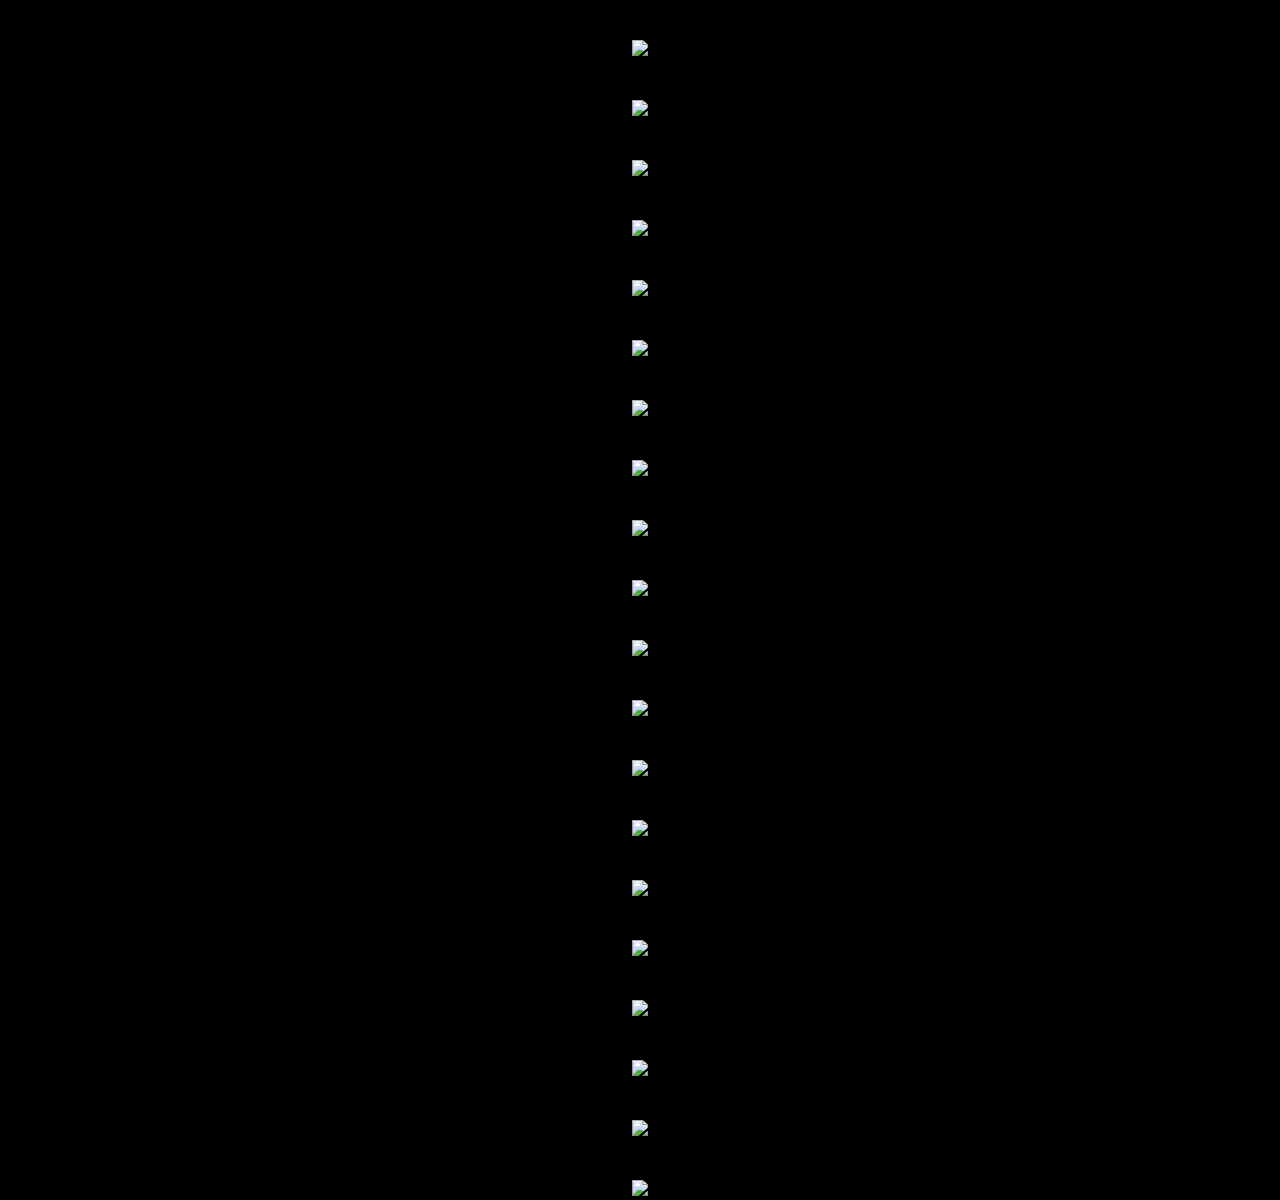
==== gallery.html @ 8781719f "please wait, basin gallery css, faa lazy loading" ====
<!DOCTYPE html>

<html>

<head>
    <link rel="apple-touch-icon" sizes="57x57" href="img/apple-icon-57x57.png">
    <link rel="apple-touch-icon" sizes="60x60" href="img/apple-icon-60x60.png">
    <link rel="apple-touch-icon" sizes="72x72" href="img/apple-icon-72x72.png">
    <link rel="apple-touch-icon" sizes="76x76" href="img/apple-icon-76x76.png">
    <link rel="apple-touch-icon" sizes="114x114" href="img/apple-icon-114x114.png">
    <link rel="apple-touch-icon" sizes="120x120" href="img/apple-icon-120x120.png">
    <link rel="apple-touch-icon" sizes="144x144" href="img/apple-icon-144x144.png">
    <link rel="apple-touch-icon" sizes="152x152" href="img/apple-icon-152x152.png">
    <link rel="apple-touch-icon" sizes="180x180" href="img/apple-icon-180x180.png">
    <link rel="icon" type="image/png" sizes="192x192" href="img/android-icon-192x192.png">
    <link rel="icon" type="image/png" sizes="32x32" href="img/favicon-32x32.png">
    <link rel="icon" type="image/png" sizes="96x96" href="img/favicon-96x96.png">
    <link rel="icon" type="image/png" sizes="16x16" href="img/favicon-16x16.png">
    <link rel="manifest" href="img/manifest.json">
    <meta name="msapplication-TileColor" content="#ffffff">
    <meta name="msapplication-TileImage" content="img/ms-icon-144x144.png">
    <meta name="theme-color" content="#ffffff">


    <meta charset="utf-8" />
    <!-- <meta name="viewport" content="width=device-width, height=device-height, initial-scale=1.0, user-scalable=no" /> -->

    <title>spiralator gallery</title>
    <link rel="stylesheet" href="gallery.css">

</head>

<body>
  
</body>

<!-- <script src="config_local.js"></script> -->
<script src="config.js"></script>
<script src="gallery.js"></script>

</html>
---- gallery.css ----
/* body {
    background-color: rgb(48, 48, 48);
}

canvas {
    border: 1px solid rgb(62, 50, 126);
} */

#cw {
  position: fixed;
  z-index: -1;
  cursor: crosshair;
}

body {
  margin: 0;
  padding: 0;
  background-color: rgb(0, 0, 0);
}

div {
  margin-top: 40px;
  margin-bottom: 00px;
}
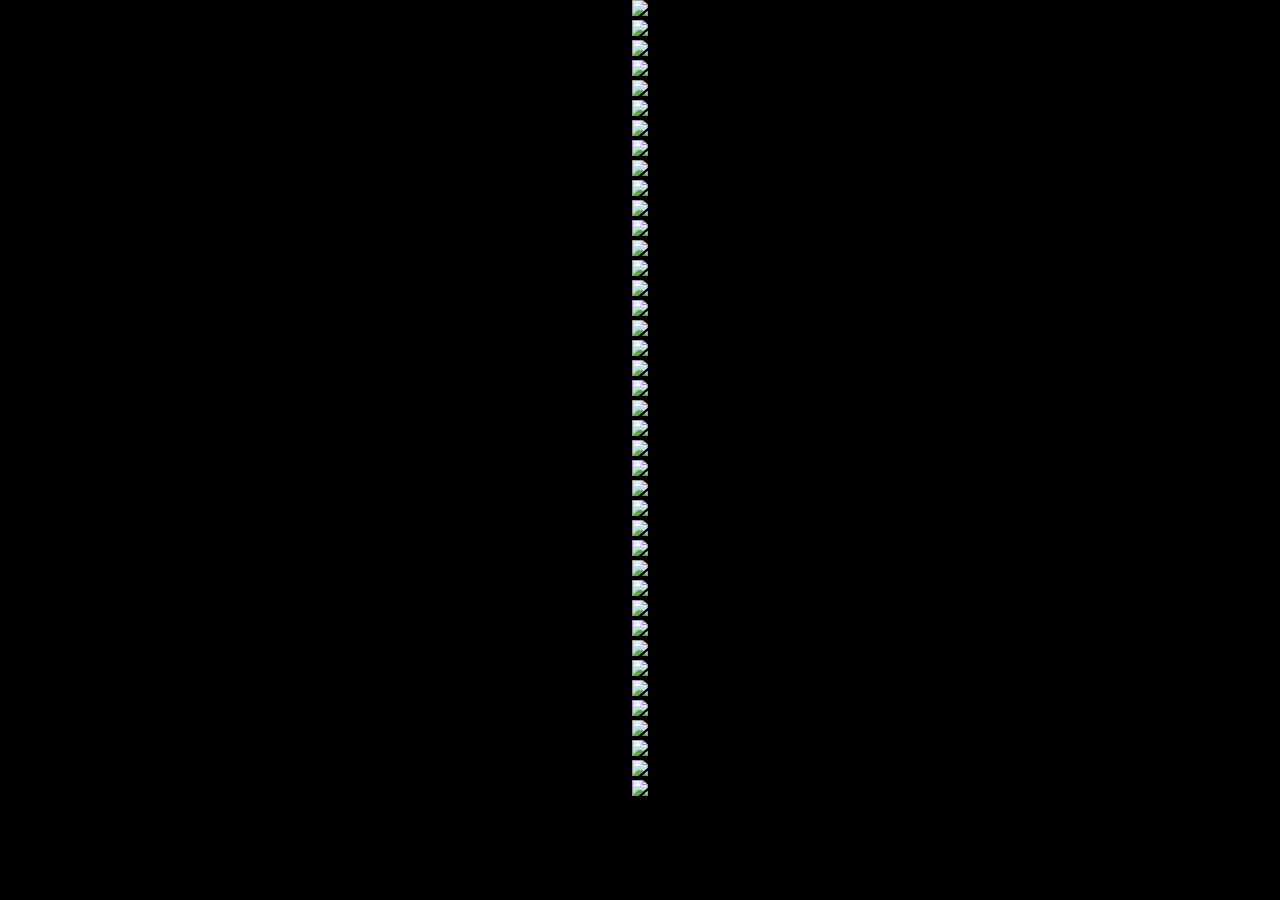
==== commit 8f0b326e: "gallery displays names and comments when available" ====
--- a/gallery.html
+++ b/gallery.html
@@ -23,7 +23,7 @@
 
 
     <meta charset="utf-8" />
-    <!-- <meta name="viewport" content="width=device-width, height=device-height, initial-scale=1.0, user-scalable=no" /> -->
+    <meta name="viewport" content="width=device-width, height=device-height, initial-scale=1.0, user-scalable=no" />
 
     <title>spiralator gallery</title>
     <link rel="stylesheet" href="gallery.css">
--- a/gallery.css
+++ b/gallery.css
@@ -1,24 +1,41 @@
-/* body {
-    background-color: rgb(48, 48, 48);
-}
+ :root {
+   /* --bgColor: #0055aa; */
+   /* --fgColor: #e40000; */
+   --nameSize: 10px;
+   --commentSize: 10px;
+ }
 
-canvas {
-    border: 1px solid rgb(62, 50, 126);
-} */
+ #cw {
+   position: fixed;
+   z-index: -1;
+   cursor: crosshair;
+ }
 
-#cw {
-  position: fixed;
-  z-index: -1;
-  cursor: crosshair;
-}
+ body {
+   margin: 0;
+   padding: 0;
+   background-color: rgb(0, 0, 0);
+   color: white;
+   font-size: var(--textSize);
+   font-family: sans-serif;
+ }
 
-body {
-  margin: 0;
-  padding: 0;
-  background-color: rgb(0, 0, 0);
-}
+ div {
+   margin-bottom: 00px;
+ }
 
-div {
-  margin-top: 40px;
-  margin-bottom: 00px;
-}+ .name {
+   text-align: left;
+   margin: 0 0 0 0;
+   margin-bottom: 5%;
+   padding-left: 1%;
+   font-size: var(--nameSize);
+ }
+
+ .comment {
+   text-align: left;
+   margin: 0 0 0 0;
+   padding-left: 1%;
+   margin-bottom: 5%;
+   font-size: var(--commentSize);
+ }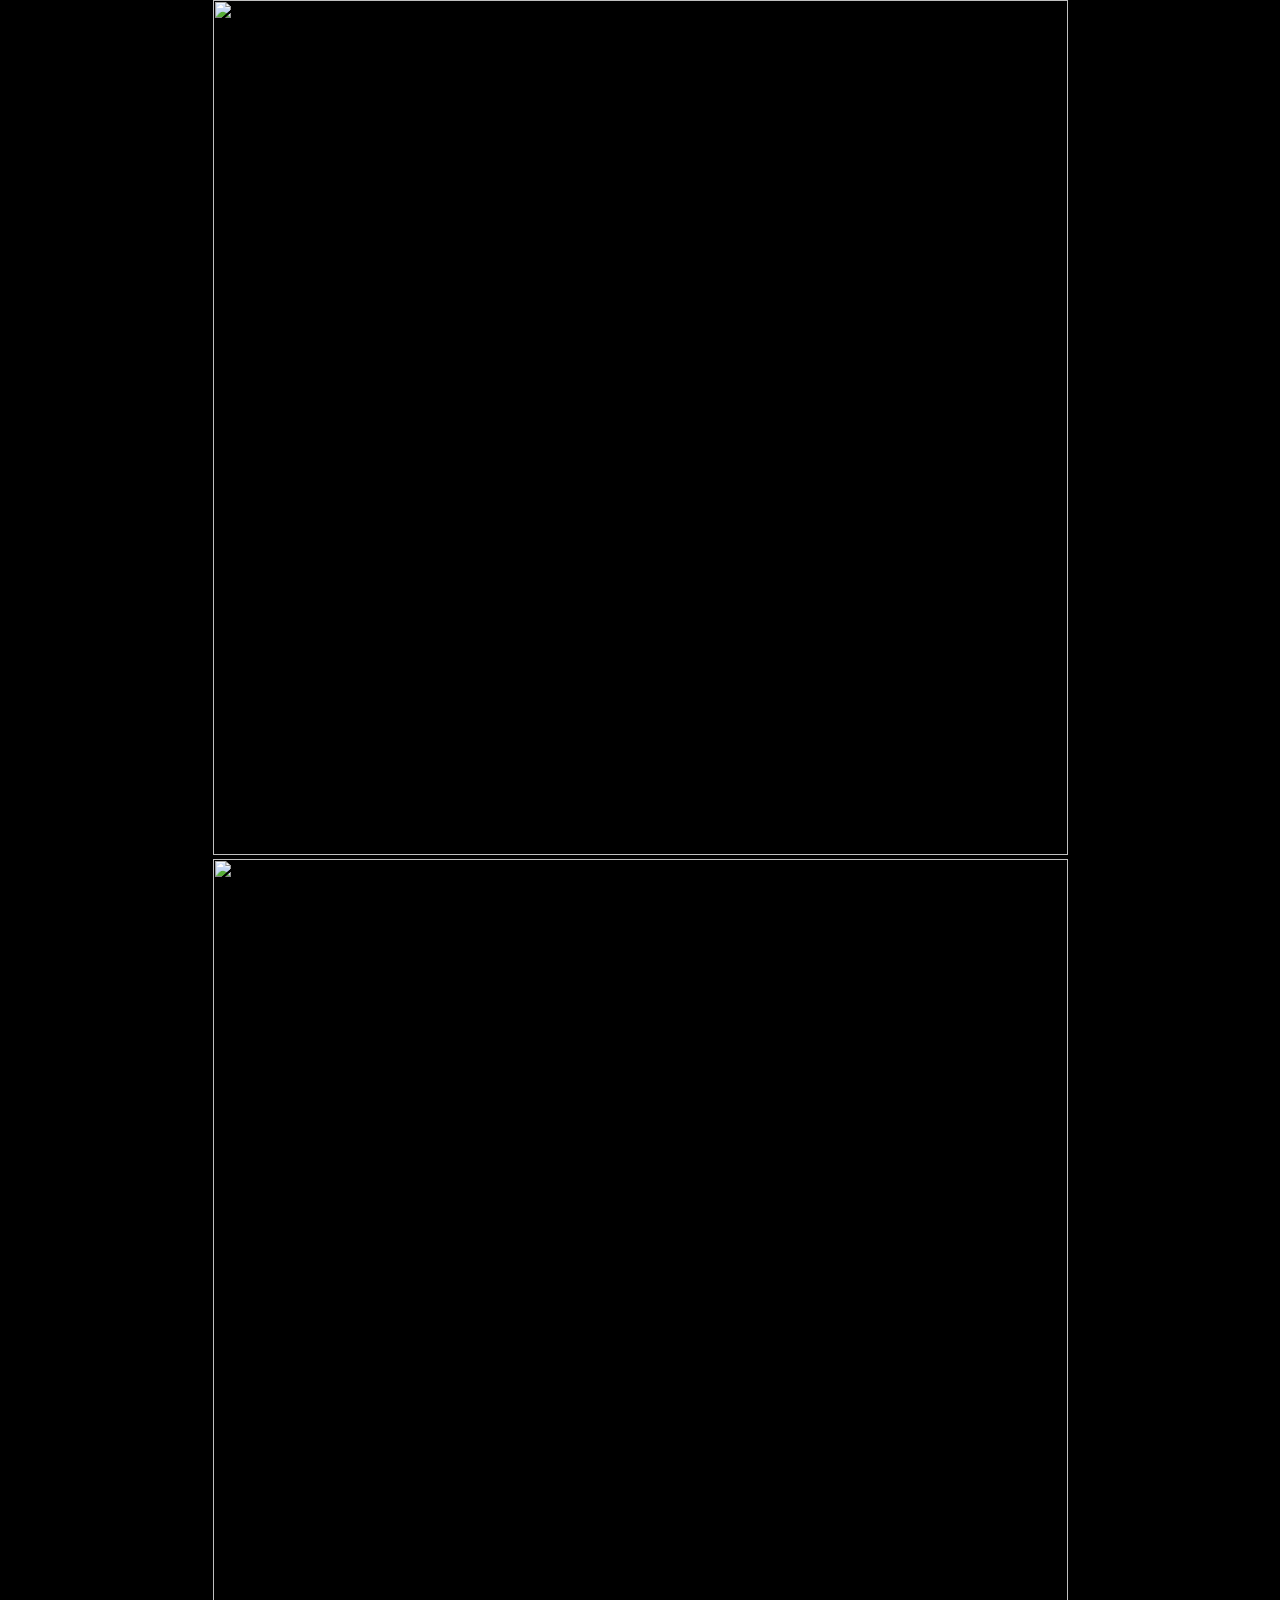
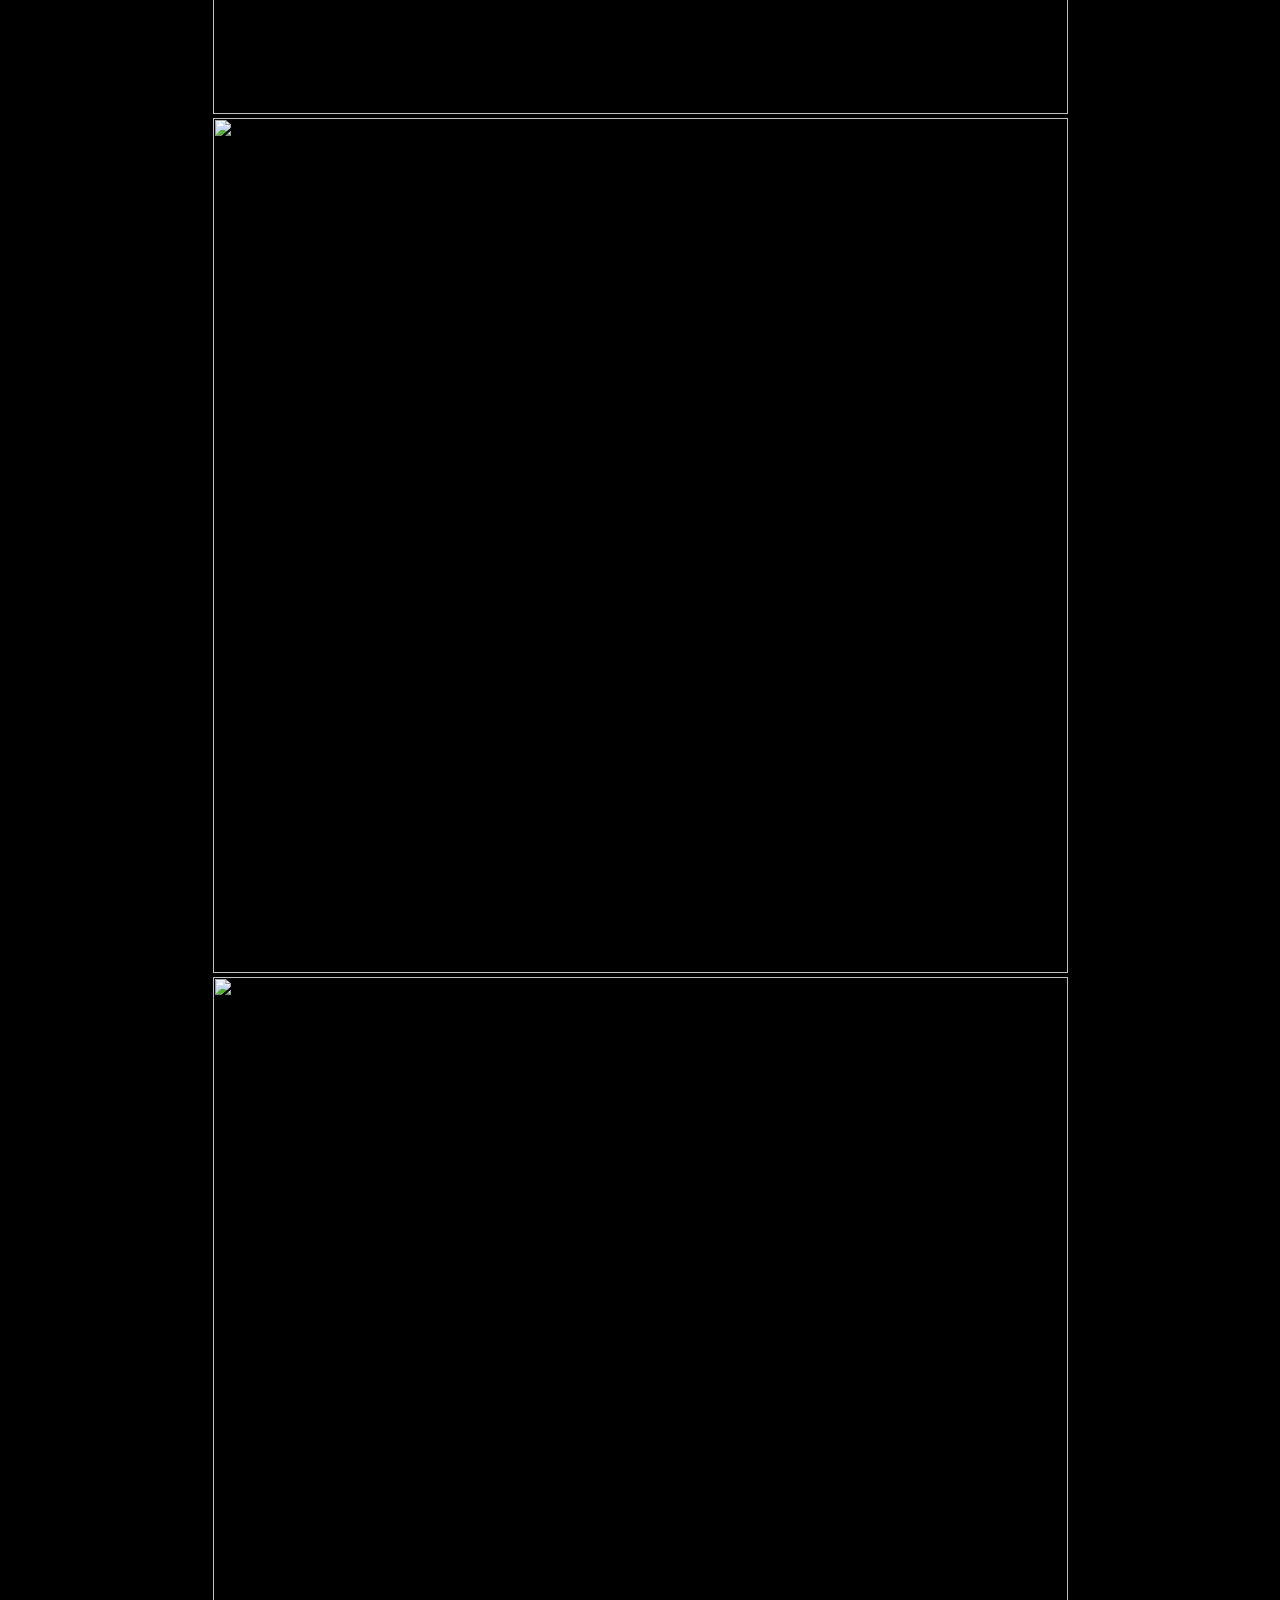
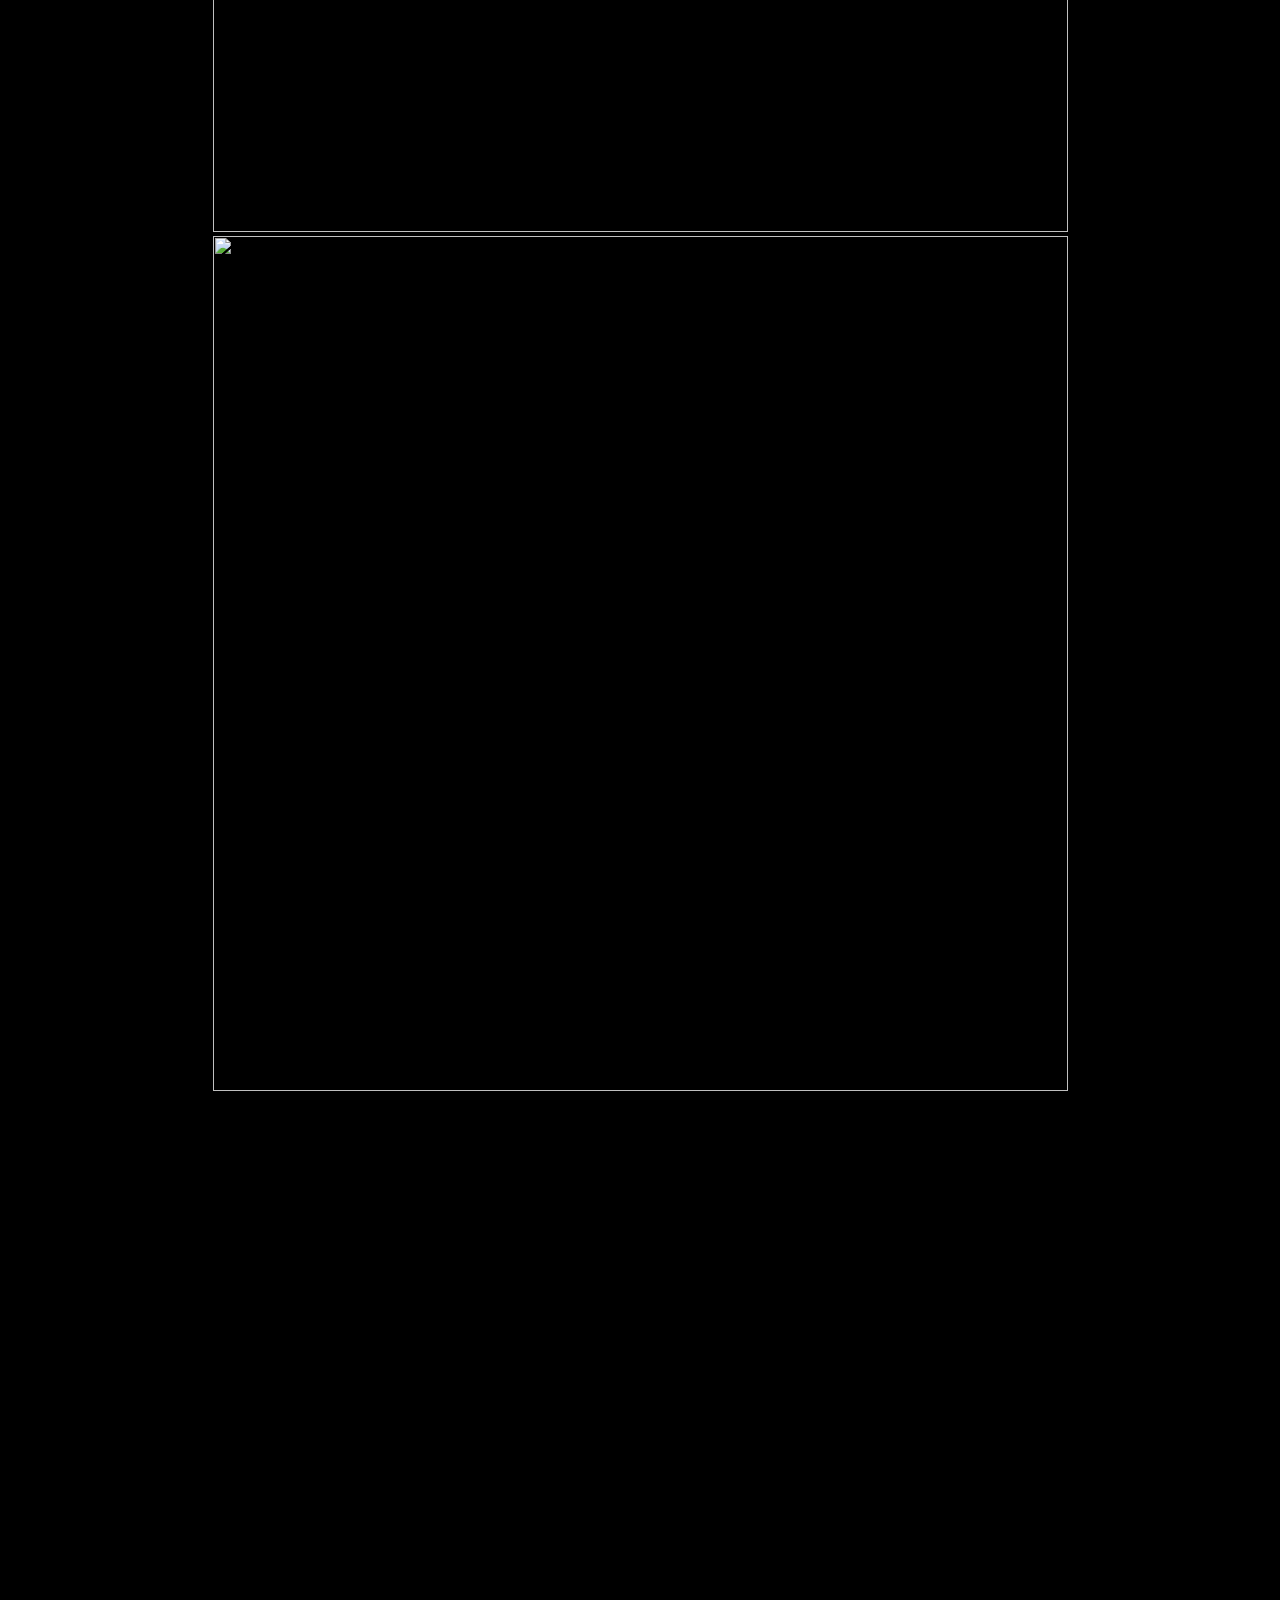
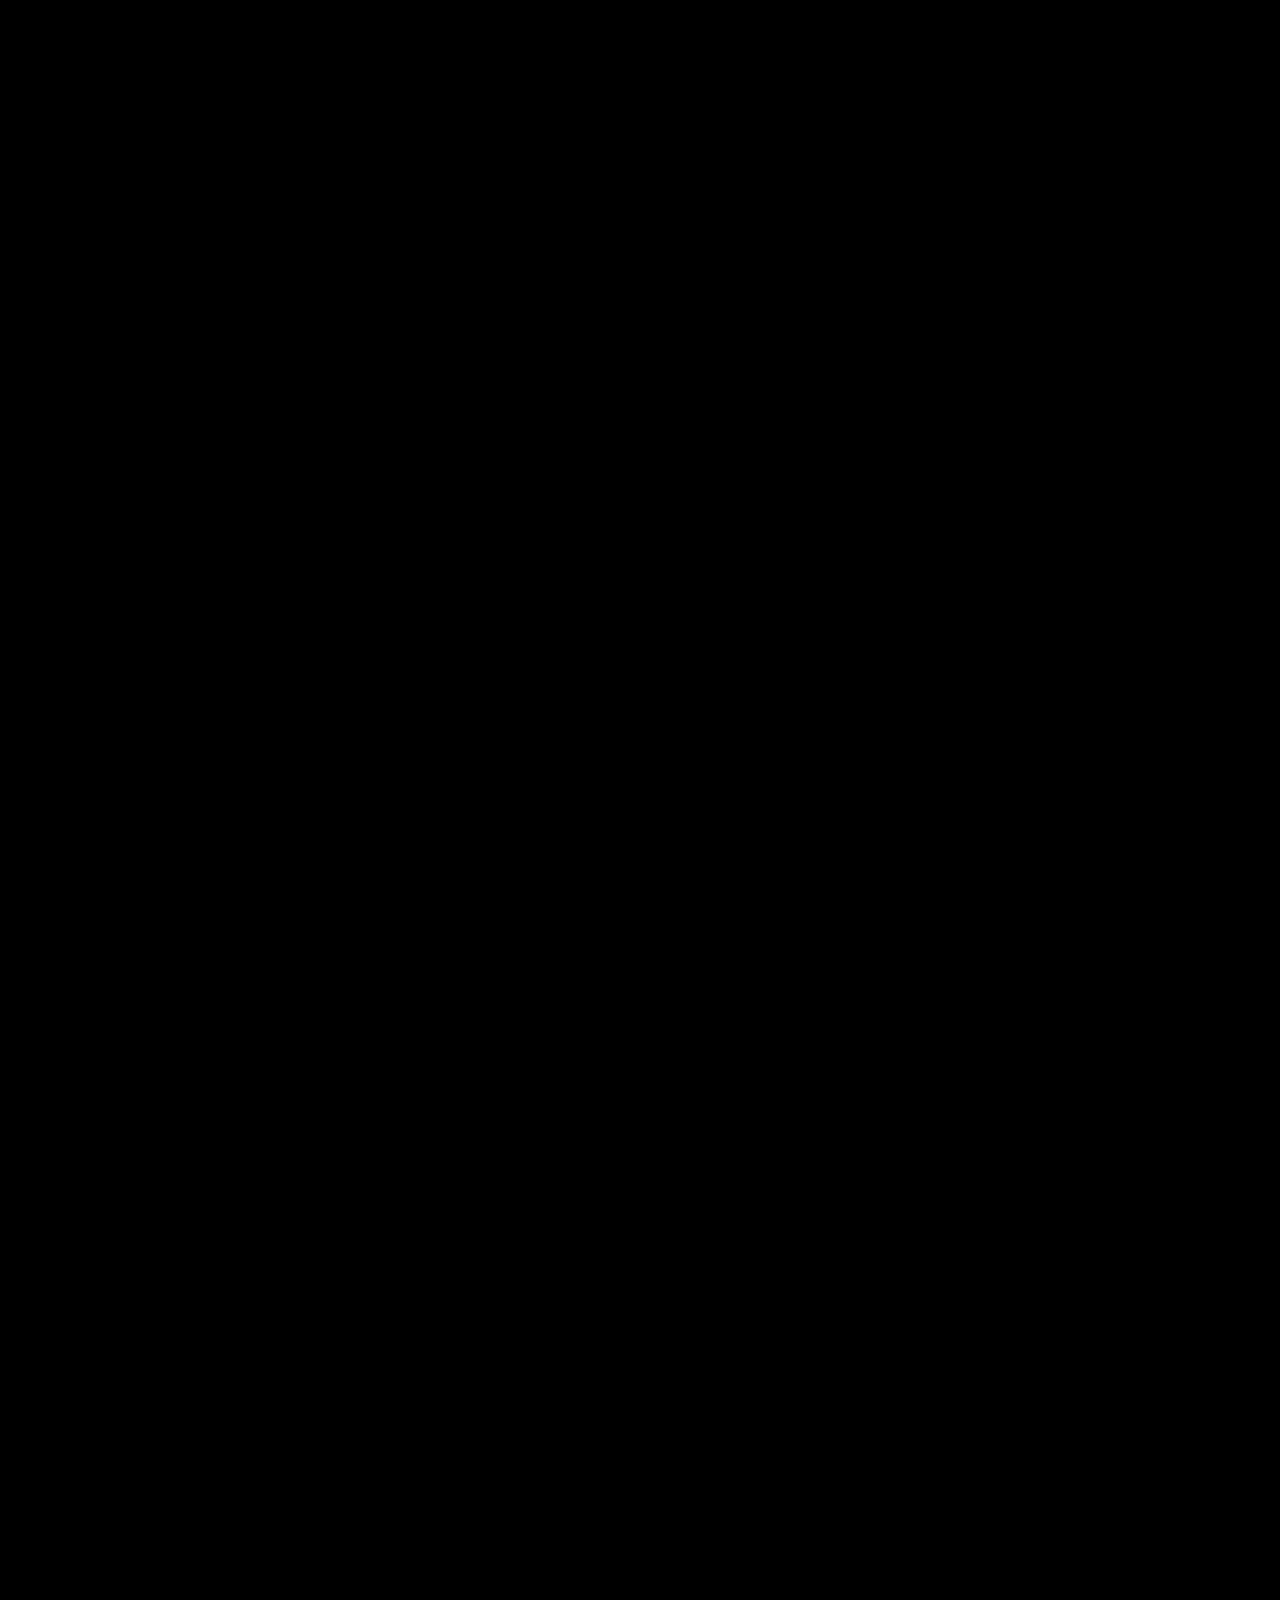
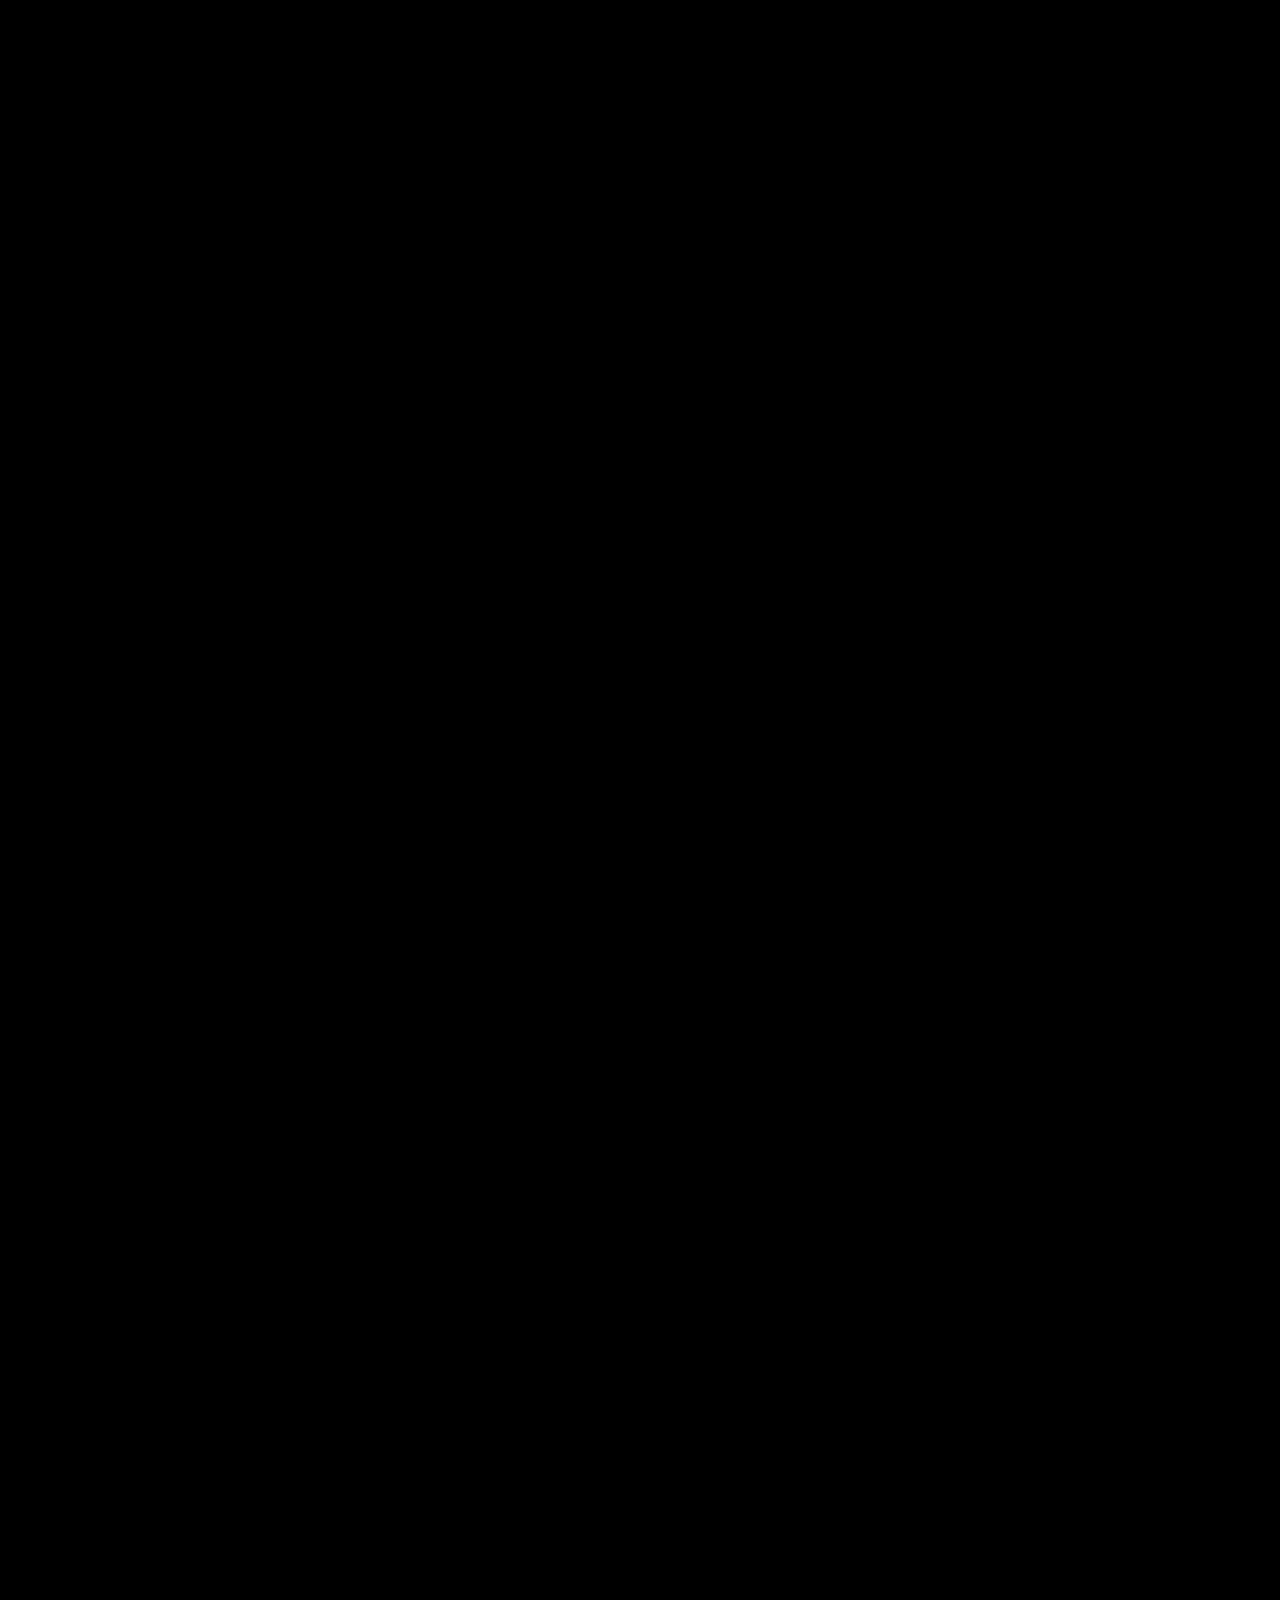
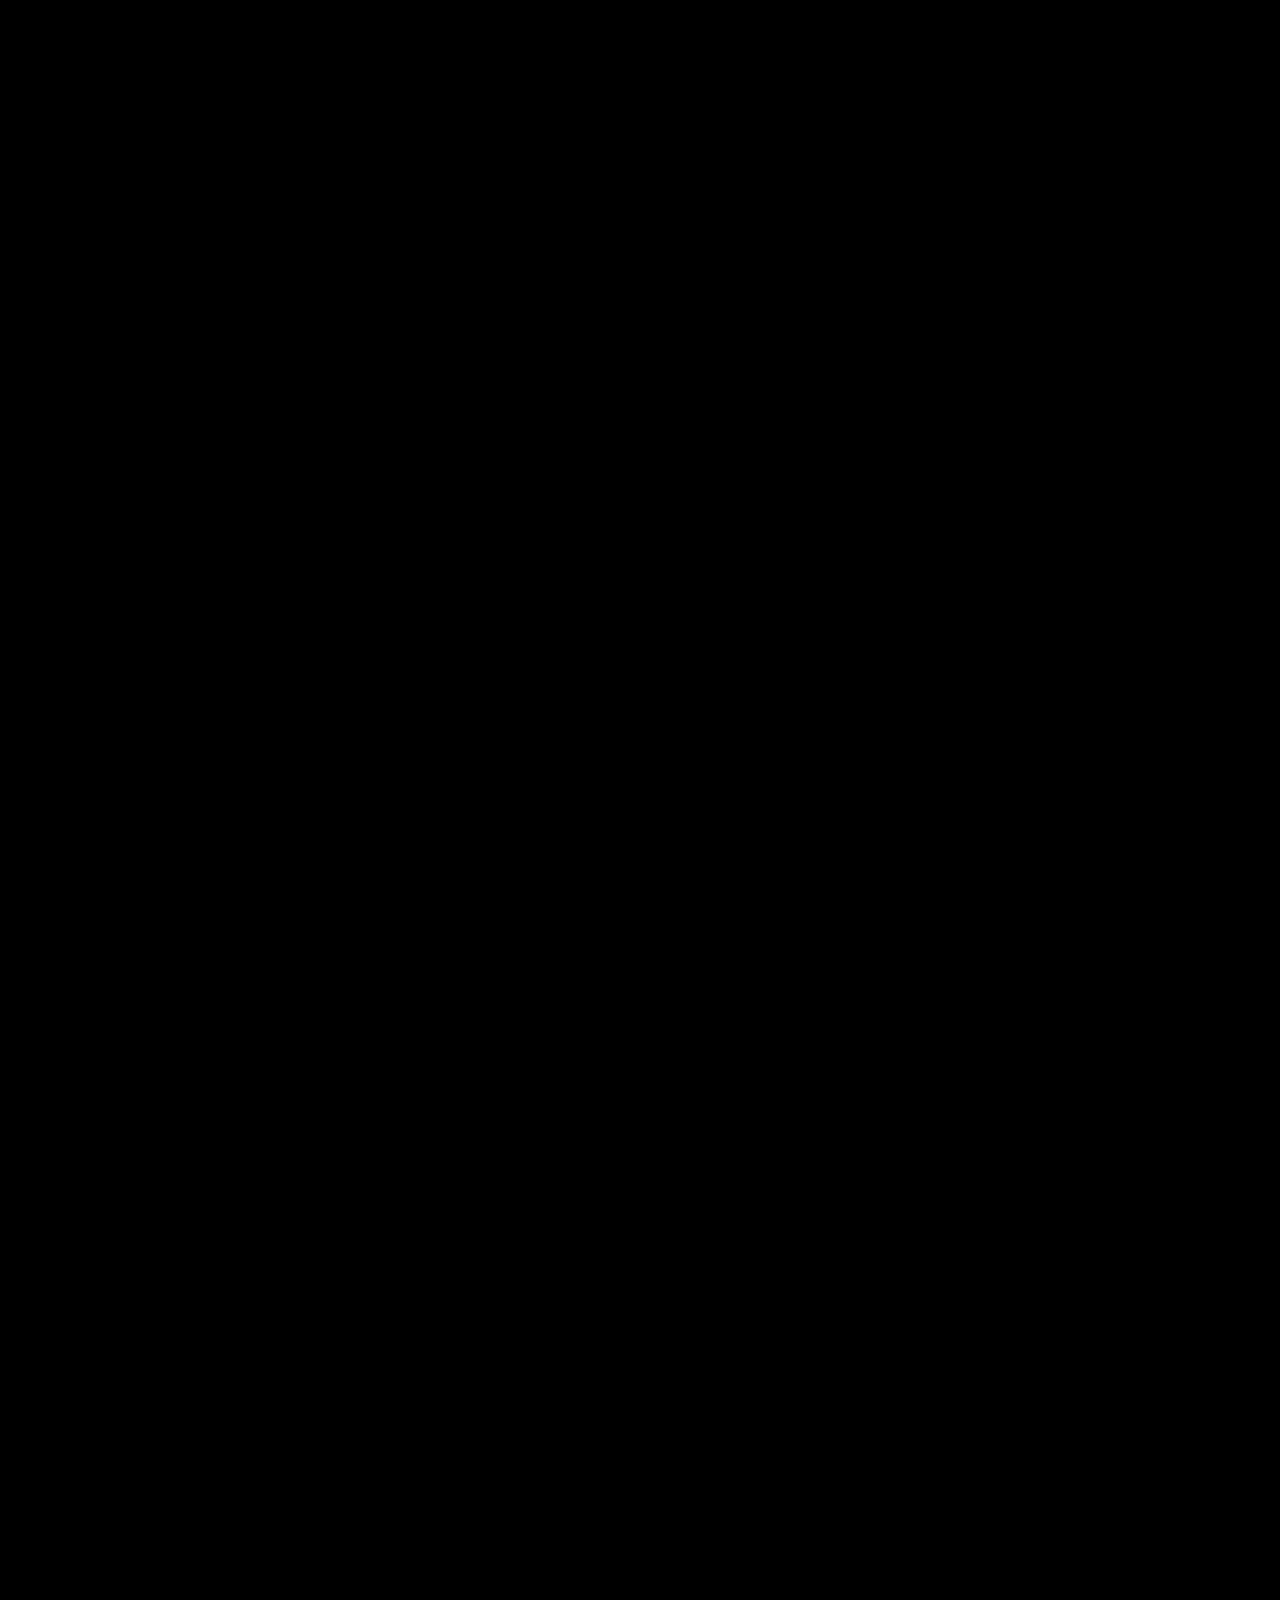
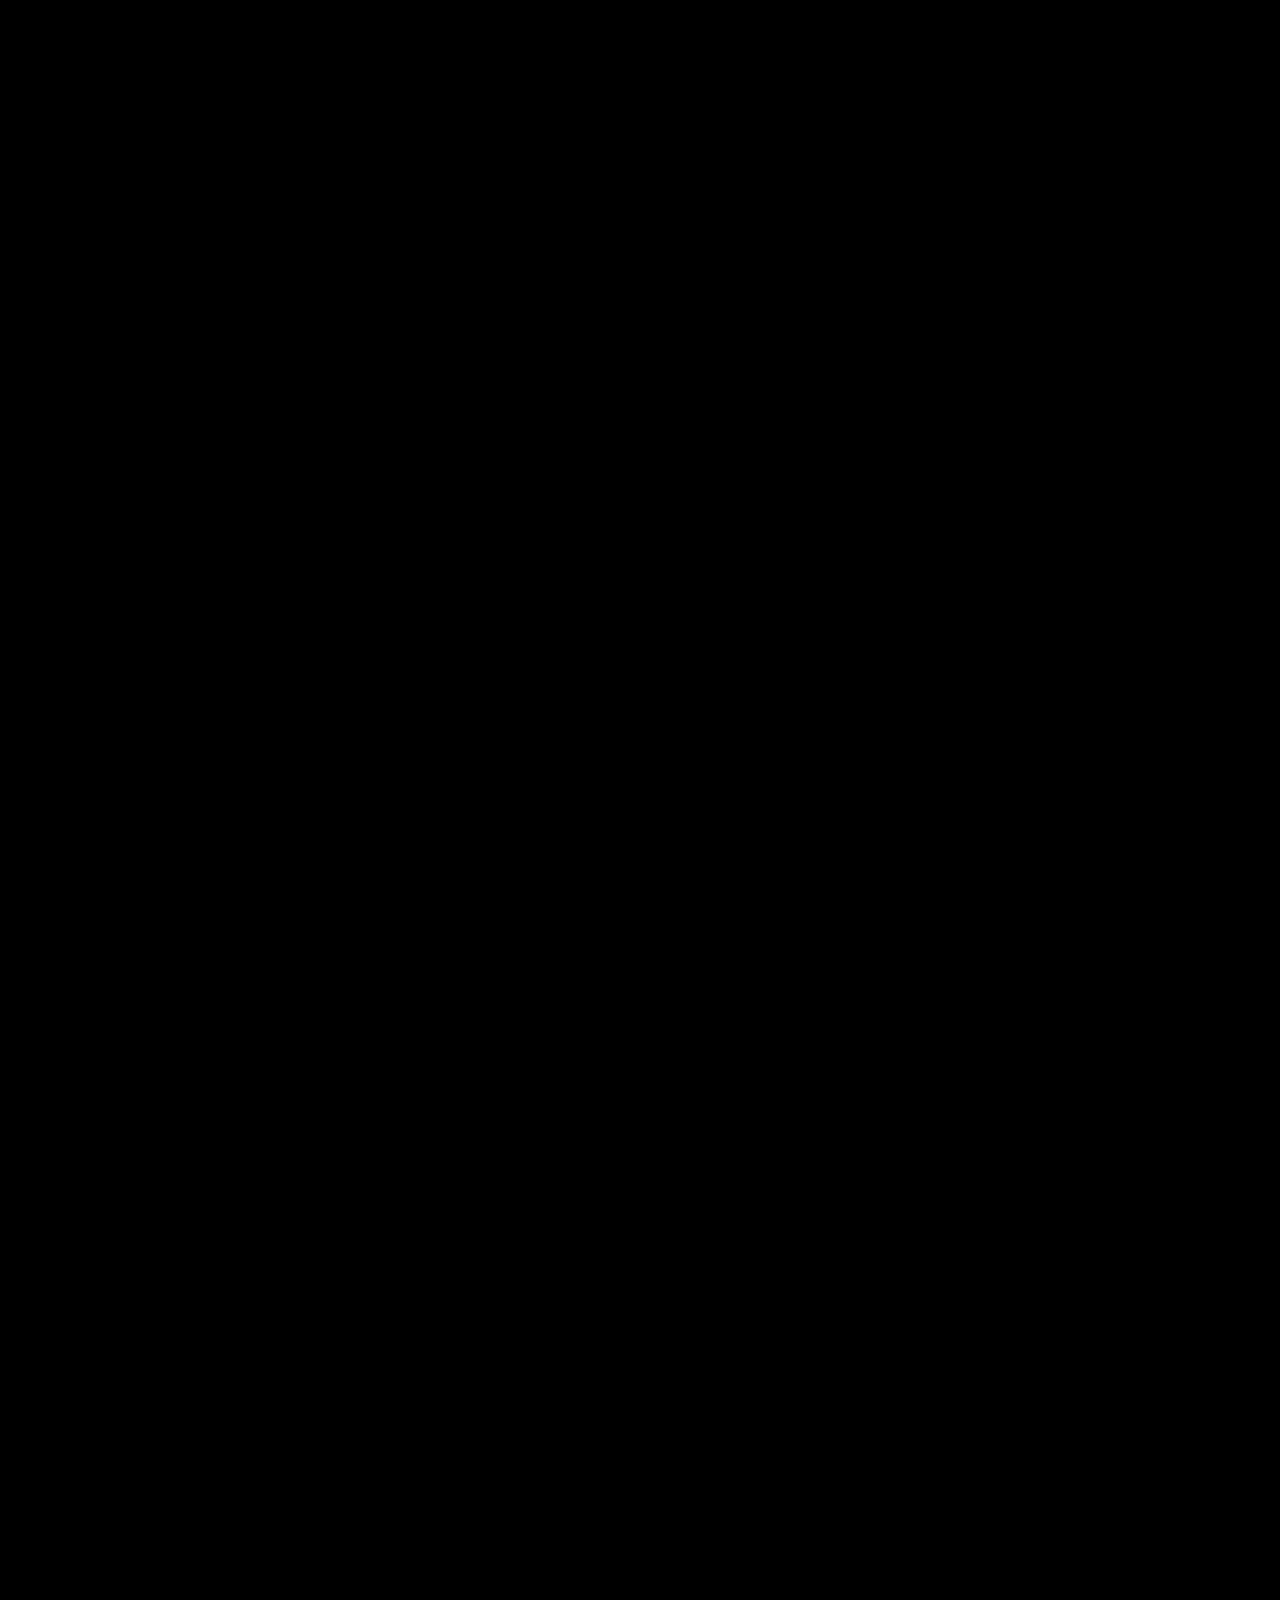
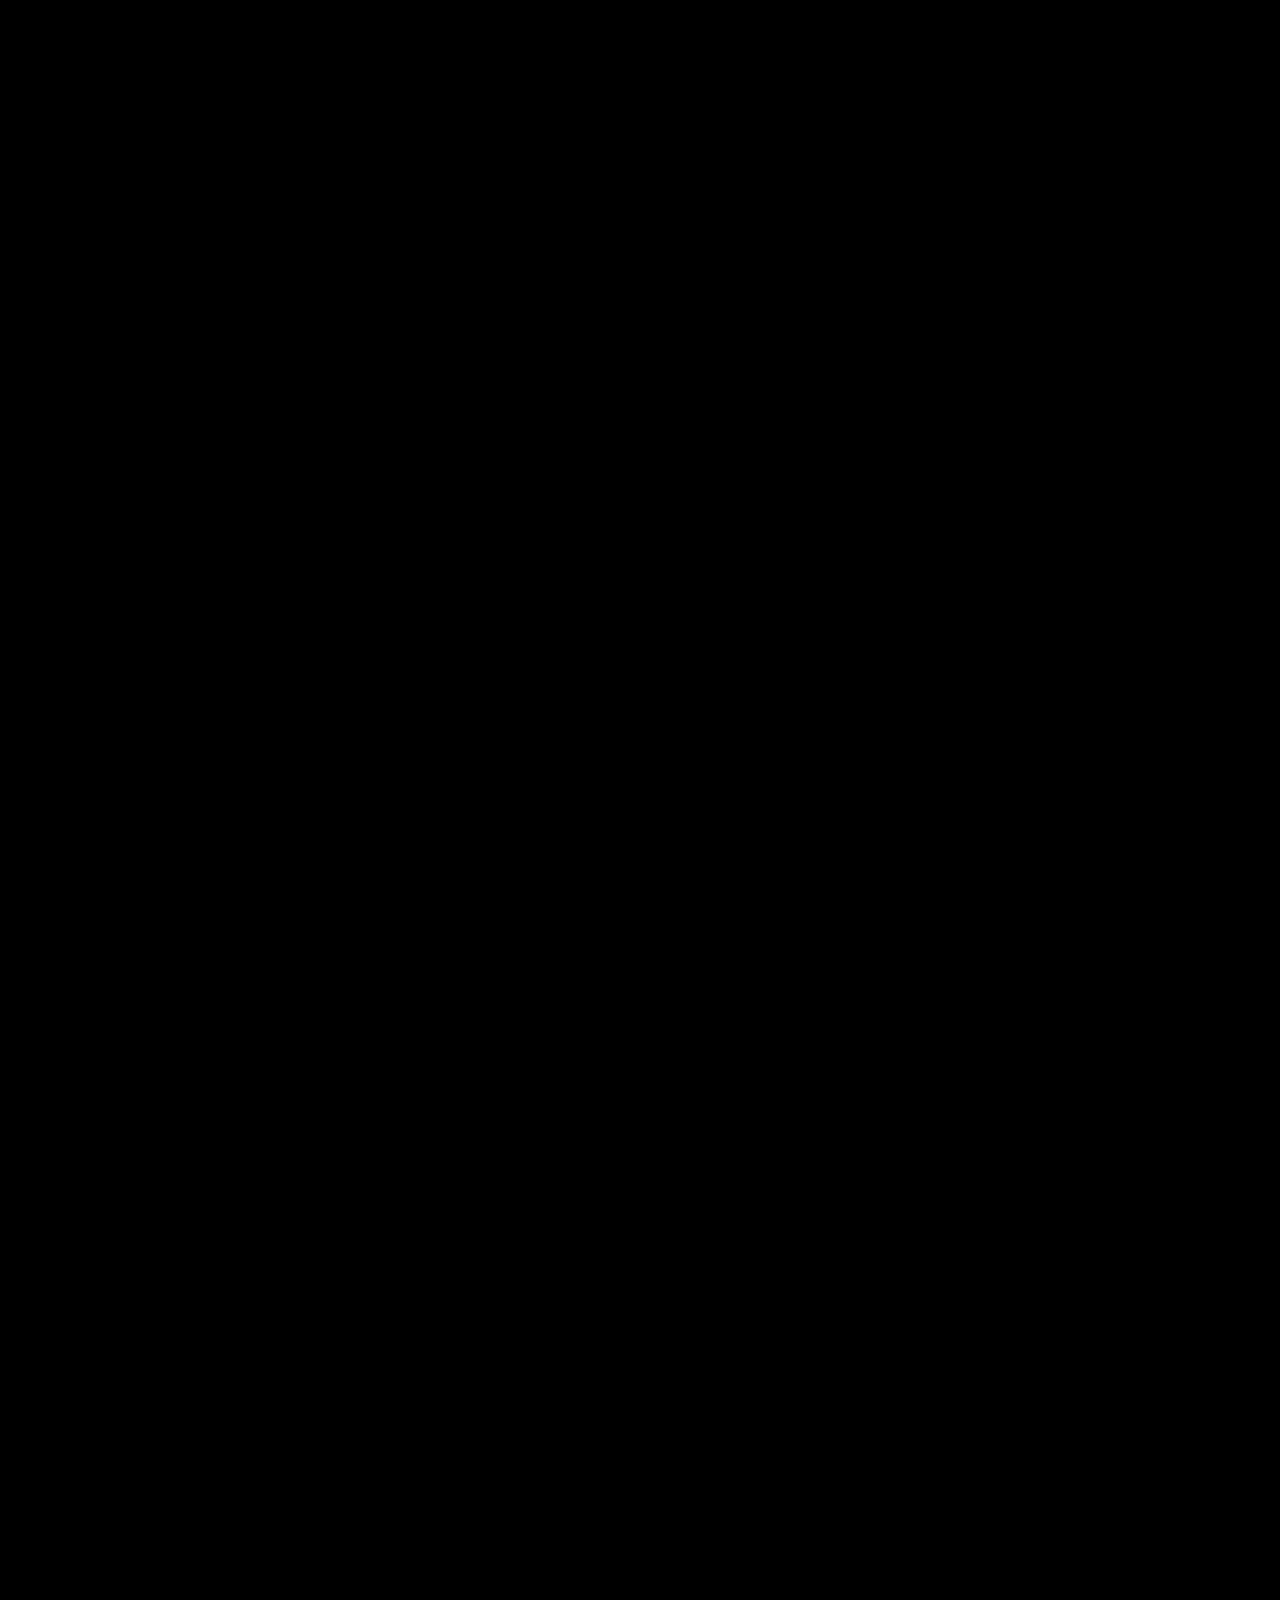
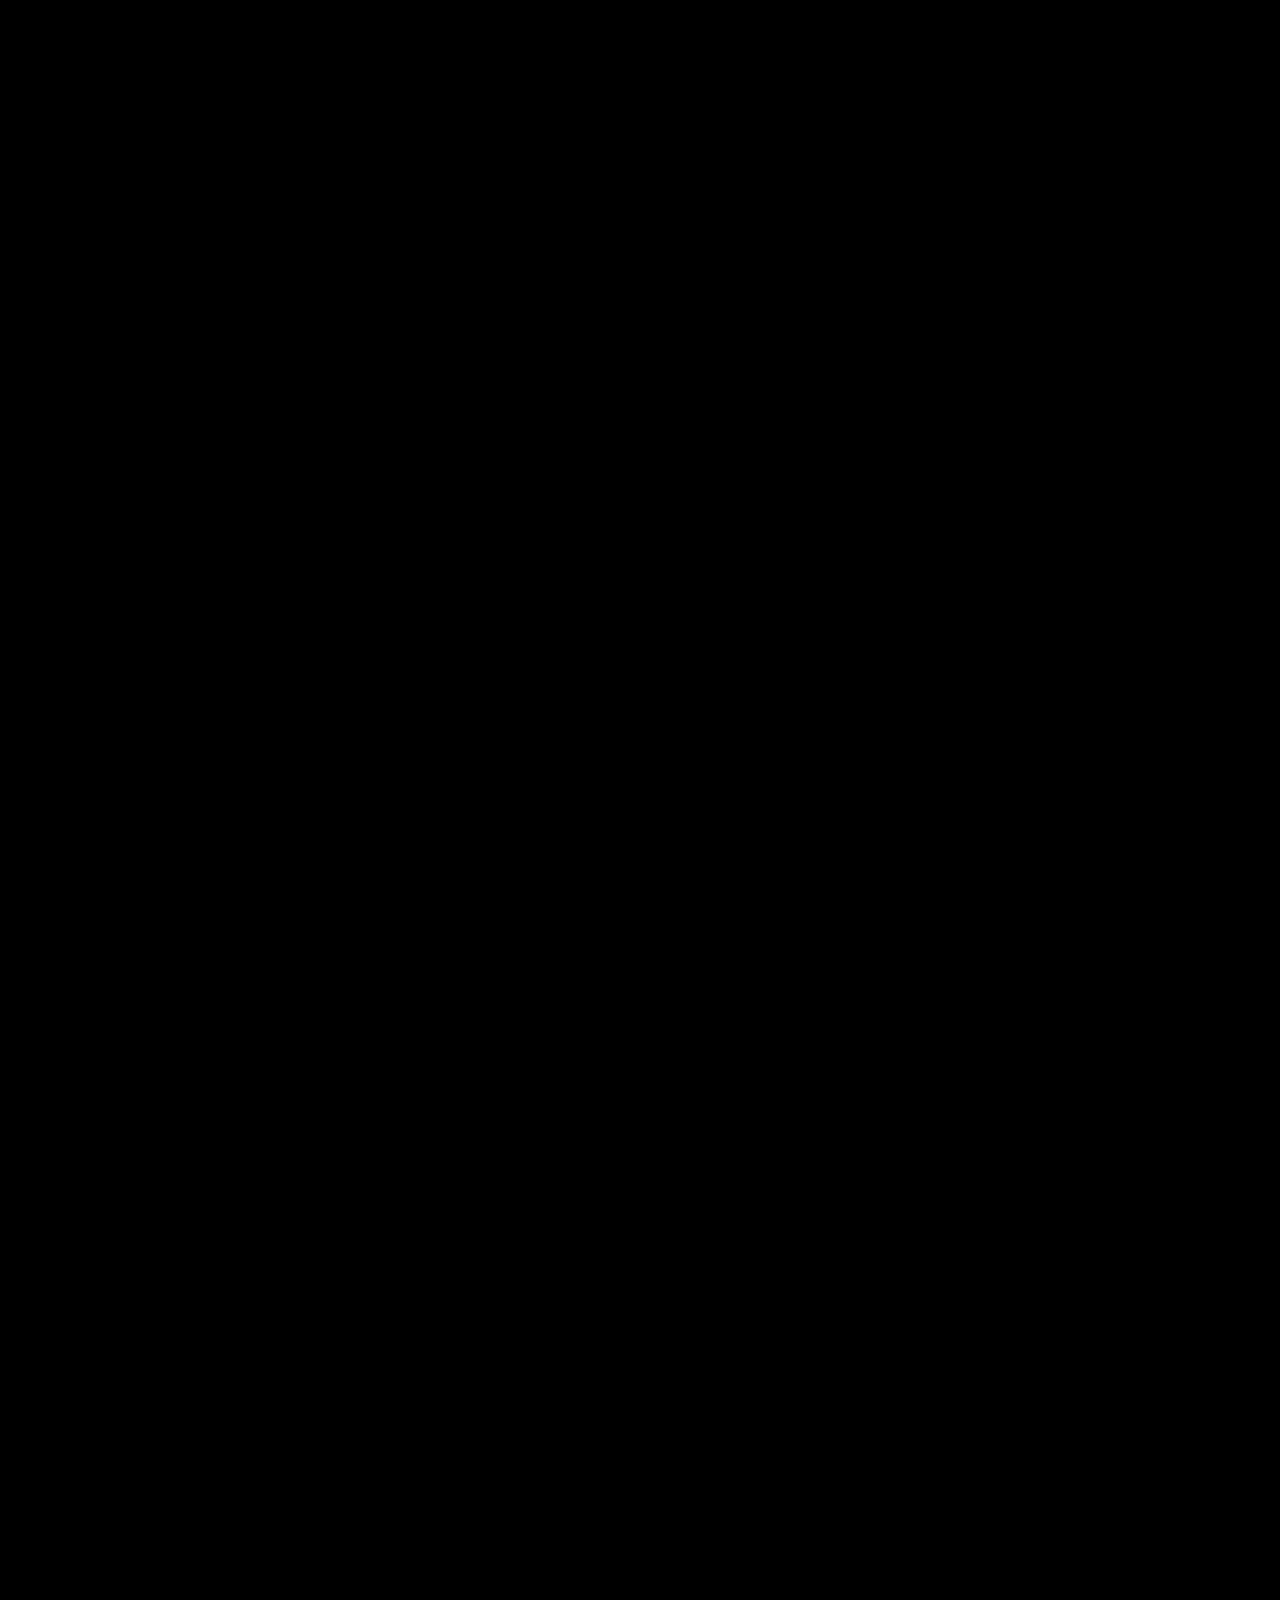
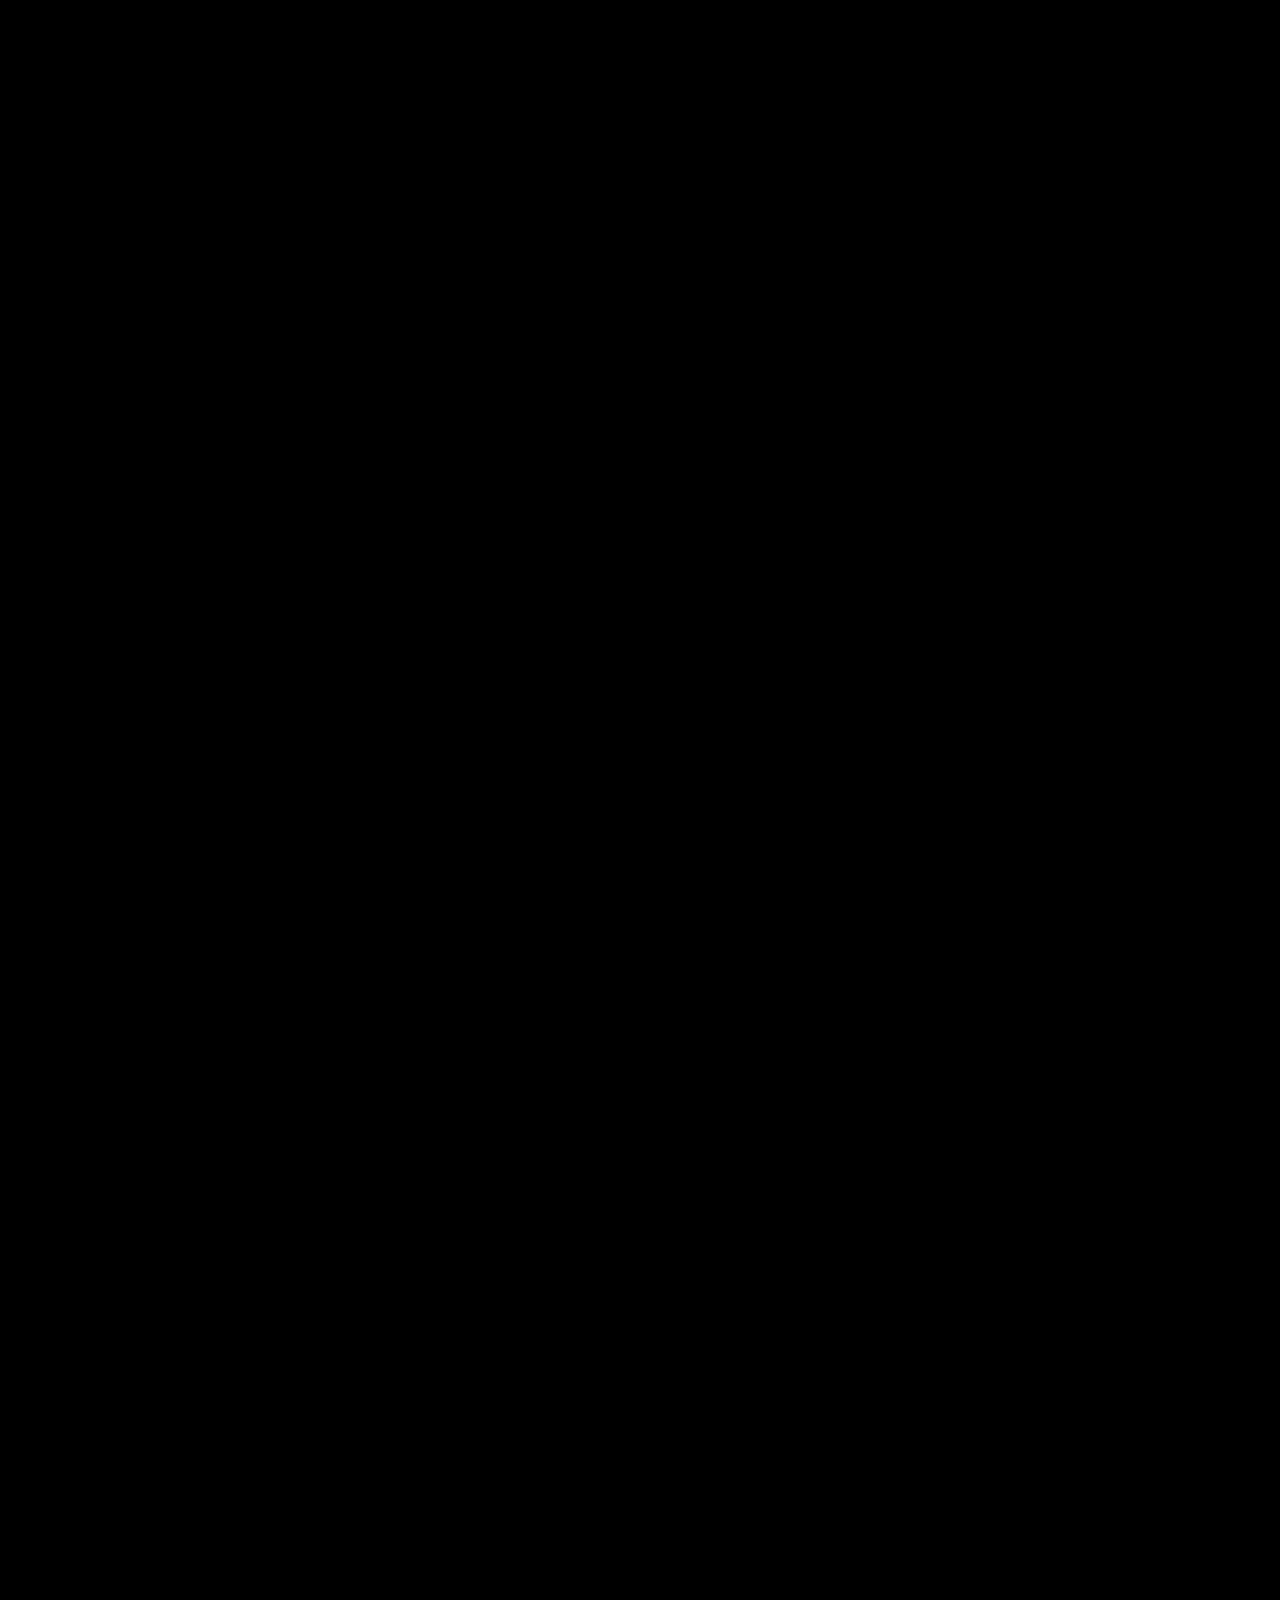
==== commit e0888dac: "allow zoom" ====
--- a/gallery.html
+++ b/gallery.html
@@ -23,7 +23,7 @@
 
 
     <meta charset="utf-8" />
-    <meta name="viewport" content="width=device-width, height=device-height, initial-scale=1.0, user-scalable=no" />
+    <meta name="viewport" content="width=device-width, height=device-height, initial-scale=1.0, user-scalable=yes" />
 
     <title>spiralator gallery</title>
     <link rel="stylesheet" href="gallery.css">
--- a/gallery.css
+++ b/gallery.css
@@ -22,6 +22,7 @@
 
  div {
    margin-bottom: 00px;
+  margin: auto;
  }
 
  .name {
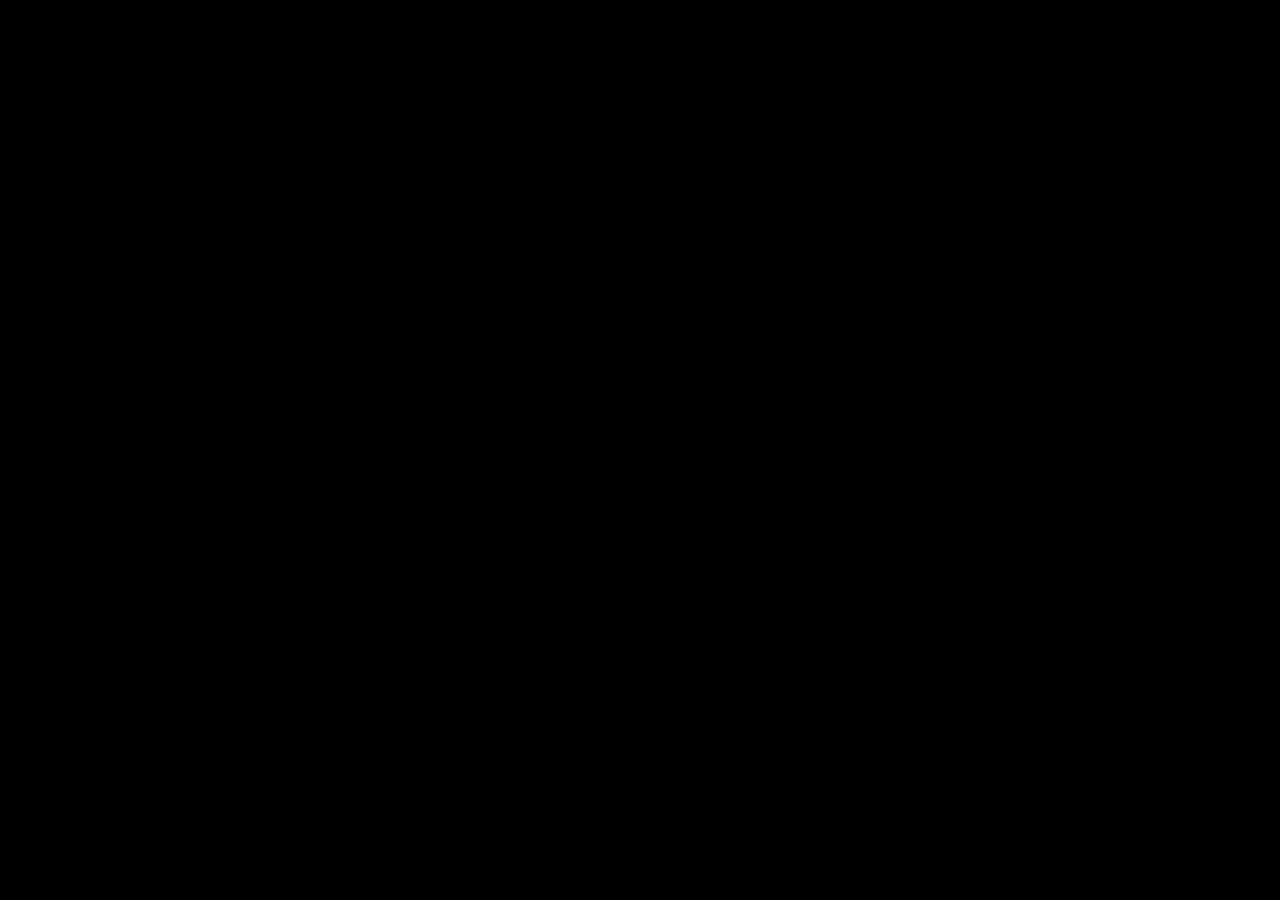
==== commit d36f3e14: "title fix" ====
--- a/gallery.html
+++ b/gallery.html
@@ -3,6 +3,15 @@
 <html>
 
 <head>
+    <!-- Google tag (gtag.js) -->
+    <script async src="https://www.googletagmanager.com/gtag/js?id=G-4RYPJJS4M3"></script>
+    <script>
+        window.dataLayer = window.dataLayer || [];
+        function gtag() { dataLayer.push(arguments); }
+        gtag('js', new Date());
+
+        gtag('config', 'G-4RYPJJS4M3');
+    </script>
     <link rel="apple-touch-icon" sizes="57x57" href="img/apple-icon-57x57.png">
     <link rel="apple-touch-icon" sizes="60x60" href="img/apple-icon-60x60.png">
     <link rel="apple-touch-icon" sizes="72x72" href="img/apple-icon-72x72.png">
@@ -25,7 +34,7 @@
     <meta charset="utf-8" />
     <meta name="viewport" content="width=device-width, height=device-height, initial-scale=1.0, user-scalable=yes" />
 
-    <title>spiralator gallery</title>
+    <title>Spiralator Gallery - Share your spirograph</title>
     <link rel="stylesheet" href="gallery.css">
 
 </head>
@@ -38,4 +47,4 @@
 <script src="config.js"></script>
 <script src="gallery.js"></script>
 
-</html>+</html>
--- a/gallery.css
+++ b/gallery.css
@@ -39,4 +39,10 @@
    padding-left: 1%;
    margin-bottom: 5%;
    font-size: var(--commentSize);
+ }
+
+ .delButton{
+   padding: 2%;
+  margin: 0 0 0 0;
+
  }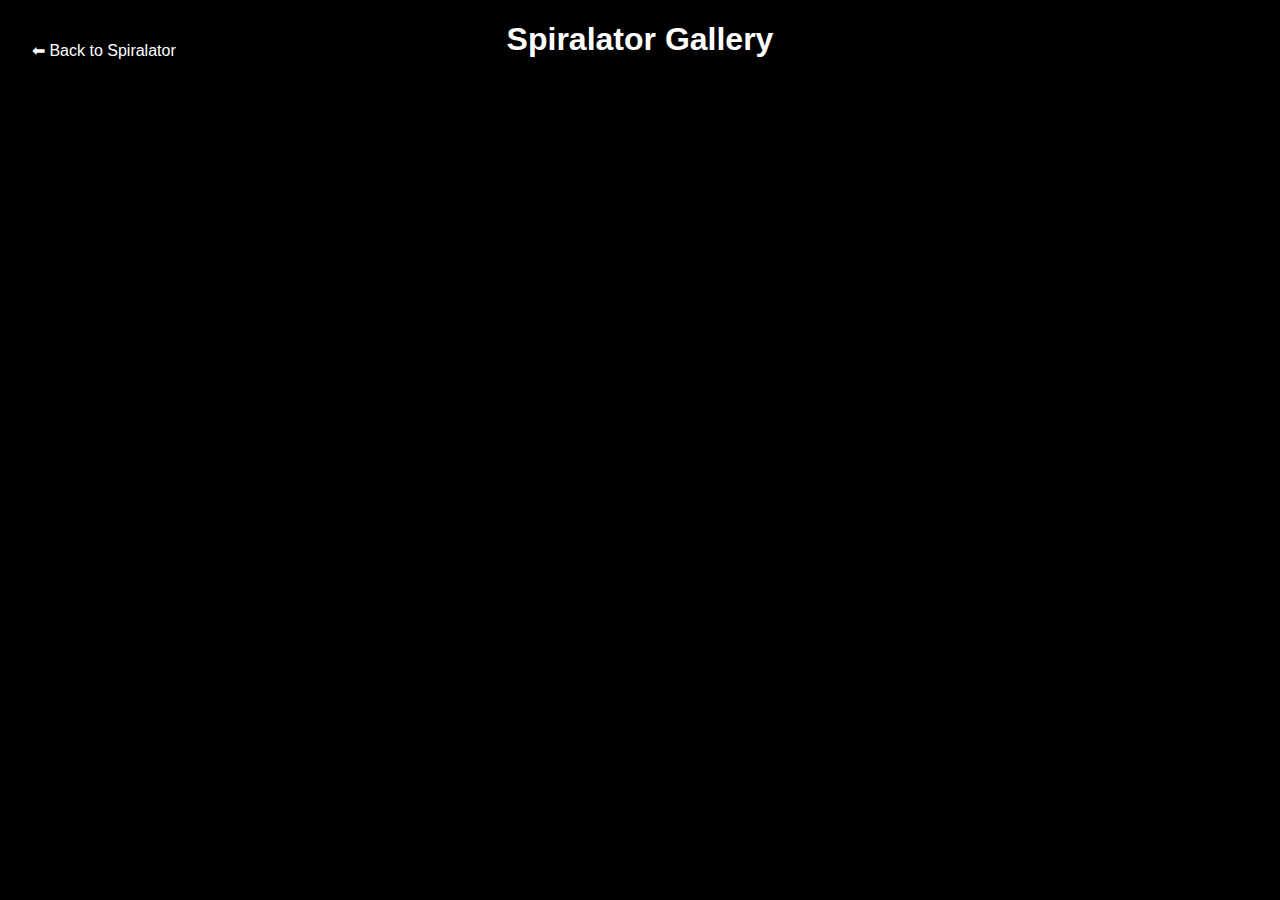
==== commit f4ce8b2e: "back link in gallery" ====
--- a/gallery.html
+++ b/gallery.html
@@ -40,7 +40,8 @@
 </head>
 
 <body>
-  
+    <a href="/" class="backLink">⬅ Back to Spiralator</a>
+    <h1> Spiralator Gallery</h1>
 </body>
 
 <!-- <script src="config_local.js"></script> -->
--- a/gallery.css
+++ b/gallery.css
@@ -45,4 +45,31 @@
    padding: 2%;
   margin: 0 0 0 0;
 
- }+ }
+
+ h1 {
+  text-align: center;
+  margin-left: auto;
+ }
+
+ .backLink {
+  position: absolute;
+  margin-left: 2.5%;
+  margin-top: 1.5%;
+  color: white;
+  /* text-align: center;
+  margin-left: auto; */
+ }
+
+ a:link { 
+  text-decoration: none; 
+} 
+a:visited { 
+  text-decoration: none; 
+} 
+a:hover { 
+  text-decoration: none; 
+} 
+a:active { 
+  text-decoration: none; 
+}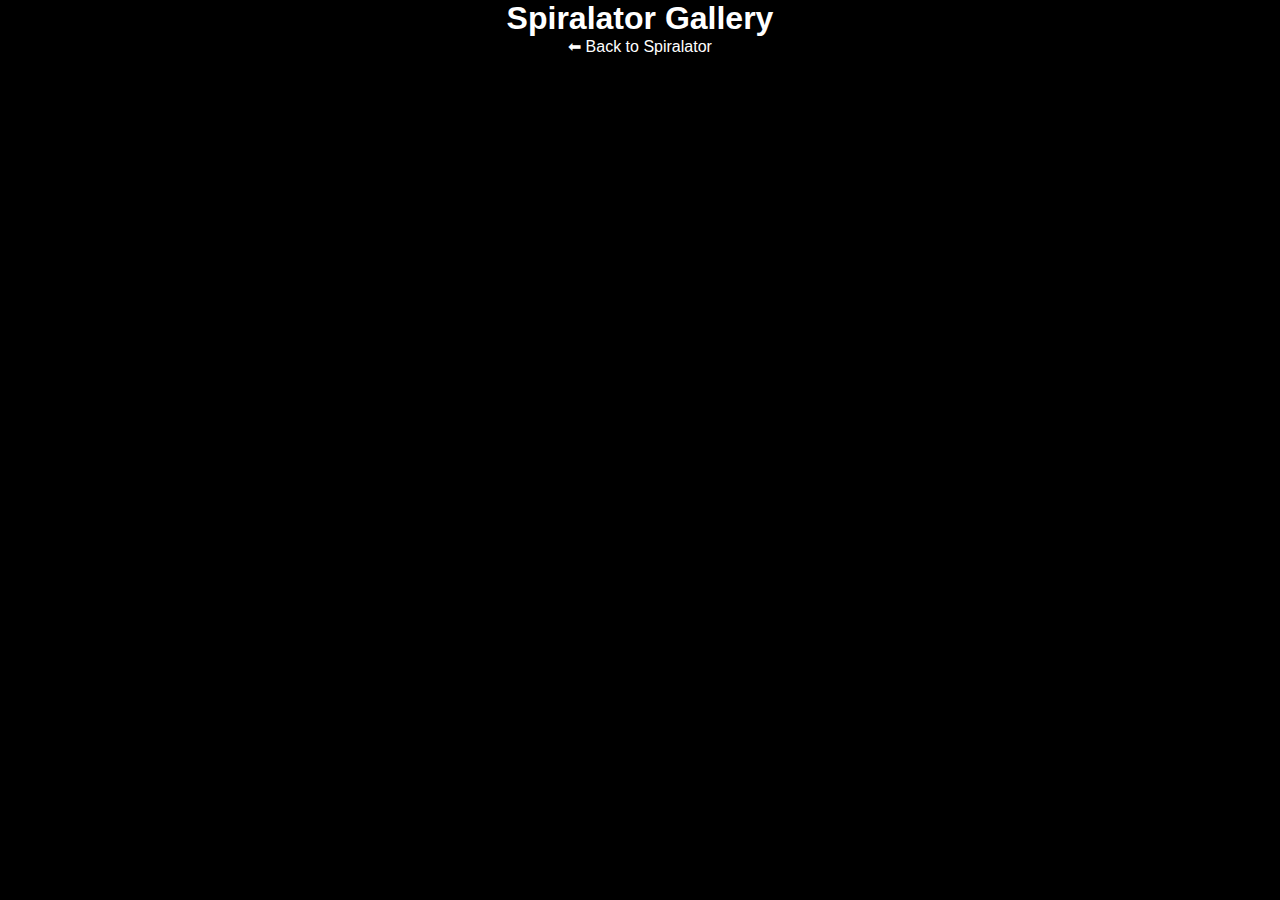
==== commit 0a494454: "fix gallery header" ====
--- a/gallery.html
+++ b/gallery.html
@@ -40,12 +40,15 @@
 </head>
 
 <body>
-    <a href="/" class="backLink">⬅ Back to Spiralator</a>
     <h1> Spiralator Gallery</h1>
+    <div class="centred">
+        <a href="/" class="backLink">⬅ Back to Spiralator</a>
+    </div>
+
 </body>
 
 <!-- <script src="config_local.js"></script> -->
 <script src="config.js"></script>
 <script src="gallery.js"></script>
 
-</html>
+</html>--- a/gallery.css
+++ b/gallery.css
@@ -1,6 +1,6 @@
  :root {
-   /* --bgColor: #0055aa; */
-   /* --fgColor: #e40000; */
+   --bgColor: #0055aa;
+   --fgColor: #e40000;
    --nameSize: 10px;
    --commentSize: 10px;
  }
@@ -12,7 +12,7 @@
  }
 
  body {
-   margin: 0;
+   margin: 0%;
    padding: 0;
    background-color: rgb(0, 0, 0);
    color: white;
@@ -22,7 +22,7 @@
 
  div {
    margin-bottom: 00px;
-  margin: auto;
+   margin: auto;
  }
 
  .name {
@@ -41,35 +41,43 @@
    font-size: var(--commentSize);
  }
 
- .delButton{
+ .delButton {
    padding: 2%;
-  margin: 0 0 0 0;
+   margin: 0 0 0 0;
 
  }
 
  h1 {
-  text-align: center;
-  margin-left: auto;
+   text-align: center;
+   margin-left: auto;
+   /* border-top: 0%; */
+   margin-top: 0%;
+   margin-bottom: 0%;
+   /* padding-top: 0; */
  }
 
- .backLink {
-  position: absolute;
-  margin-left: 2.5%;
-  margin-top: 1.5%;
-  color: white;
-  /* text-align: center;
-  margin-left: auto; */
+ a {
+  /* border: green solid 5px; */
+   /* text-align: center; */
+   /* margin-left: auto; */
+   color: white;
  }
 
- a:link { 
-  text-decoration: none; 
-} 
-a:visited { 
-  text-decoration: none; 
-} 
-a:hover { 
-  text-decoration: none; 
-} 
-a:active { 
-  text-decoration: none; 
-}+ a:link {
+   text-decoration: none;
+ }
+
+ a:visited {
+   text-decoration: none;
+ }
+
+ a:hover {
+   text-decoration: none;
+ }
+
+ a:active {
+   text-decoration: none;
+ }
+ div.centred {
+  text-align: center;
+ }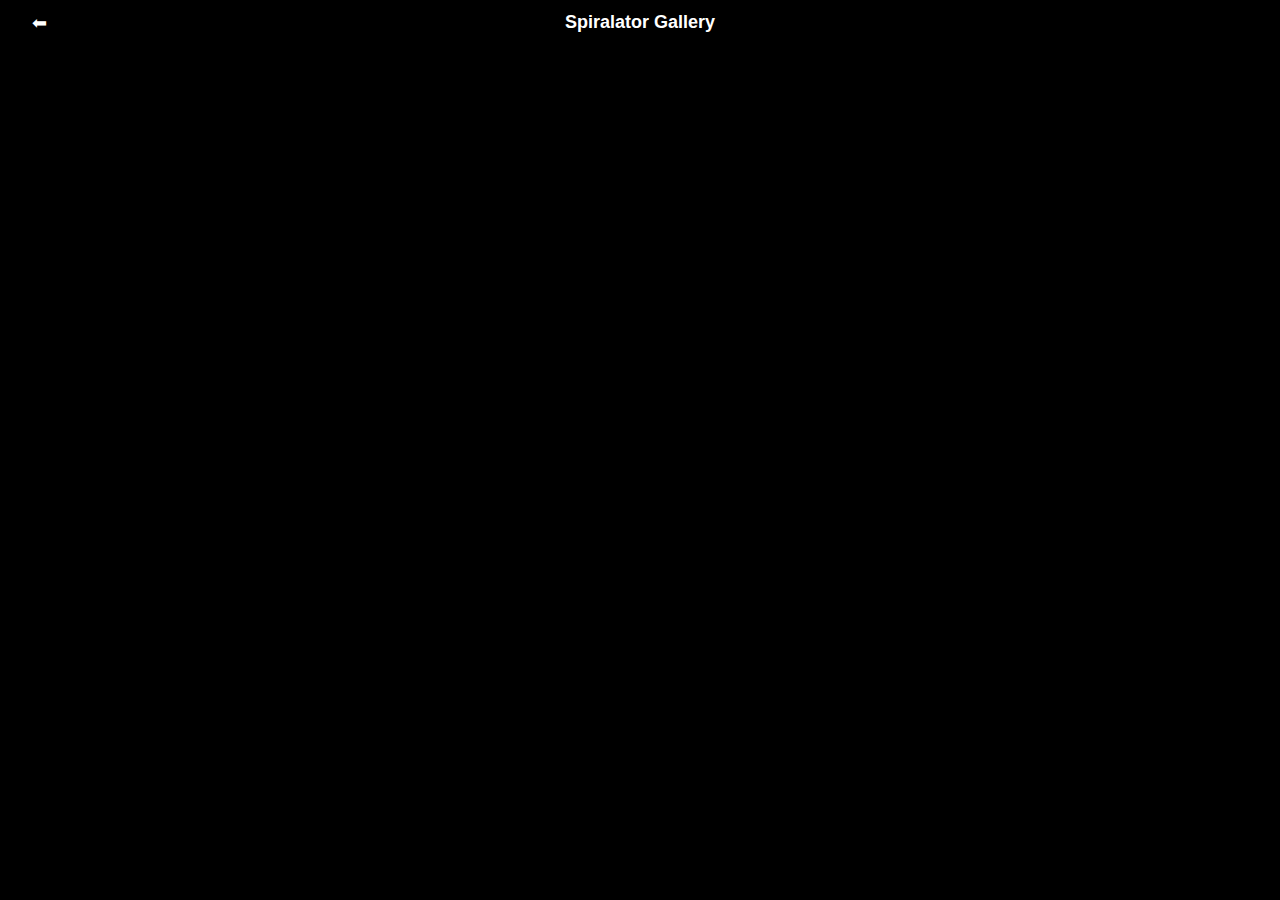
==== commit b6c3eac2: "back arrow position" ====
--- a/gallery.html
+++ b/gallery.html
@@ -40,10 +40,11 @@
 </head>
 
 <body>
+   
+    <!-- <div class="centred"> -->
+        <a href="/" class="backLink">⬅</a>
+    <!-- </div> -->
     <h1> Spiralator Gallery</h1>
-    <div class="centred">
-        <a href="/" class="backLink">⬅ Back to Spiralator</a>
-    </div>
 
 </body>
 
--- a/gallery.css
+++ b/gallery.css
@@ -1,6 +1,6 @@
  :root {
-   --bgColor: #0055aa;
-   --fgColor: #e40000;
+   /* --bgColor: #0055aa; */
+   /* --fgColor: #e40000; */
    --nameSize: 10px;
    --commentSize: 10px;
  }
@@ -50,13 +50,17 @@
  h1 {
    text-align: center;
    margin-left: auto;
+   font-size: large;
    /* border-top: 0%; */
-   margin-top: 0%;
-   margin-bottom: 0%;
+   /* margin-top: 0%; */
+   /* margin-bottom: 0%; */
    /* padding-top: 0; */
  }
 
  a {
+  position: absolute;
+  margin-left: 2.5%;
+  font-size: large;
   /* border: green solid 5px; */
    /* text-align: center; */
    /* margin-left: auto; */
